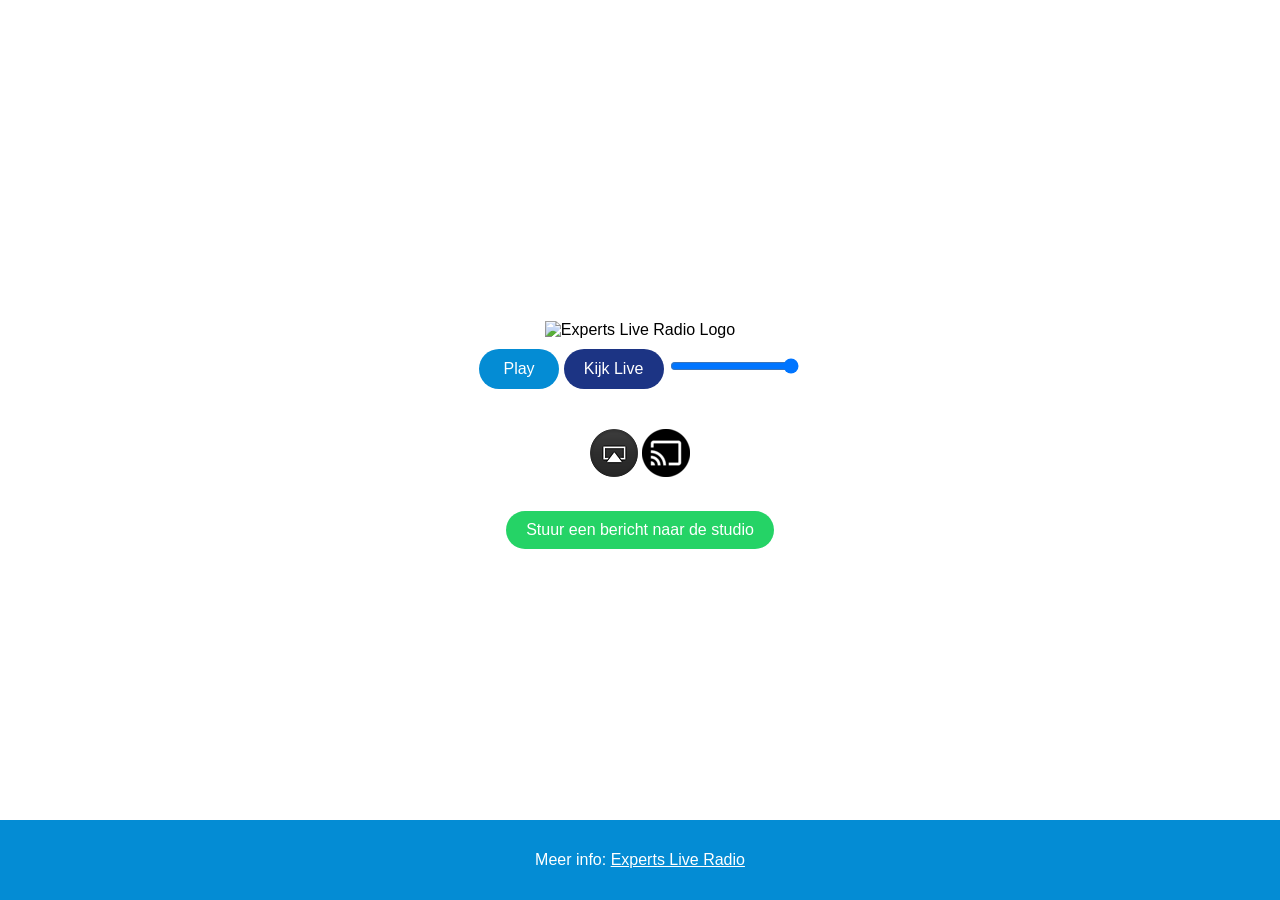
==== index.html @ 55c6b5a6 "Merge branch 'stefanwiele:main' into main" ====
<!DOCTYPE html>
<html lang="en">   
<head>
    <meta charset="UTF-8">
    <meta name="viewport" content="width=device-width, initial-scale=1.0">    
    <meta http-equiv="Cache-Control" content="no-cache, no-store, must-revalidate" />
    <meta http-equiv="Pragma" content="no-cache" />
    <meta http-equiv="Expires" content="0" />

    <link rel="stylesheet" href="./css/styles.css">
    <title>Experts Live Radio - Luister Live</title>
    <script src="https://cdn.jsdelivr.net/npm/hls.js@latest"></script> 
    <script src="https://cdnjs.cloudflare.com/ajax/libs/castjs/5.3.0/cast.min.js"></script>
    

</head>
<body>
    <div class="container">
        <div class="logo">
            <img src="./img/logo.png" alt="Experts Live Radio Logo">
        </div>
        <div class="player">
            <video id="hlsPlayer" controls x-webkit-airplay="allow"></video>
            <button id="playPauseButton">Play</button>
            <button id="watchLiveButton">Kijk Live</button>
            <input type="range" id="volumeControl" min="0" max="1" step="0.01" value="1" title="Volume Control">
        </div>        
        <div class="metadataArtist" id="metadataArtist"></div>
        <div class="metadataTitle" id="metadataTitle"></div>

        <div class="airplay">
            <center><input type="image" src="./img/airplay_icon.png" id="airplay" alt="Airplay Button" />

            <input type="image" id="cast" src="./img/chromecast_icon.png" alt="Chromecast Button" /></center>
           
        </div>
        
        <div class="whatsapp">
            <a href="https://wa.me/31853450999" class="whatsapp-button" target="_blank">
                Stuur een bericht naar de studio
            </a>
        </div>
        <div class="footer">
            Meer info: <a href="https://expertslive.nl/Radio" target="_blank">Experts Live Radio</a>
        </div>
    </div>
    
    <script src="./scripts/metadata.js"></script>    
    <script src="./scripts/player.js"></script>
    <!-- Google tag (gtag.js) -->
    <script async src="https://www.googletagmanager.com/gtag/js?id=G-RXNK0G4MBK"></script>
    <script>
        window.dataLayer = window.dataLayer || [];
        function gtag(){dataLayer.push(arguments);}
        gtag('js', new Date());

        gtag('config', 'G-RXNK0G4MBK');
</script>

</body>
</html>
---- css/styles.css ----
/* styles.css */
body {
    margin: 0;
    padding: 0;
    display: flex;
    justify-content: center;
    align-items: center;
    height: 100vh;
    background-color: white;
    font-family: -apple-system, BlinkMacSystemFont, "Segoe UI", Roboto, "Helvetica Neue", Arial, "Noto Sans", sans-serif, "Apple Color Emoji", "Segoe UI Emoji", "Segoe UI Symbol", "Noto Color Emoji";
}

a {
    color: #fff;
}
.container {
    text-align: center;
    max-width: 100%; /* Pas dit aan naar je gewenste maximale breedte */
    margin: 0 auto; /* Horizontaal centreren */
    padding: 20px;
    position:relative;
}

.logo {
    float: none;
}

.whatsapp {
    max-width: 100%; /* Pas dit aan naar je gewenste maximale breedte */
    margin: 20px auto; /* Horizontaal centreren met wat ruimte eromheen */
    padding: 10px;        
    text-align: center;
    
    
}

.metadata {
    max-width: 100%; 
    margin: 20px auto; 
    padding: 10px;        
    text-align: center;
    
}
.metadataArtist
 {    
    padding-top: 20px;
    font-weight: bold;
    font-size: 40px;
}

.metadataTitle
 {
    font-size: 30px;
}
.airplay {
    padding-top: 20px;
}

video {
    width: 100%;
    max-width: 800px;
}

button {
    margin-top: 10px;
}
video {
    display: none;
}

img {
    max-width: 100%;
    height: auto;
}

button#playPauseButton {
    width: 80px;
    height: 40px;
    border: none;
    border-radius: 20px; 
    background-color: #048cd4; 
    color: white;
    font-size: 16px;
    cursor: pointer;
    transition: transform 0.2s ease; 
}

button#watchLiveButton {
    width: 100px;
    height: 40px;
    border: none;
    border-radius: 20px; 
    background-color: #1c3484; 
    color: white;
    font-size: 16px;
    cursor: pointer;
    transition: transform 0.2s ease; 
}

/* Style for the "Pause" state */
button#playPauseButton.pause {
    background-color: #e74c3c; 
}

/* Hover effect: Scale up slightly */
button#playPauseButton:hover {
    transform: scale(1.05); 
}
/* Hover effect: Scale up slightly */
button#watchLiveButton:hover {
    transform: scale(1.05); 
}
.whatsapp-button {
    display: inline-block;
    padding: 10px 20px;
    background-color: #25D366; /* Groene kleur van WhatsApp */
    border-radius:20px; /* Maak de knop ovaal */
    font-family: Arial, sans-serif;
    font-size: 16px;
    color: #fff;
    text-decoration: none;
}
/* Hover effect: Scale up slightly */
.whatsapp-button:hover {
    transform: scale(1.05); /* Increase the size by 5% */
}
.footer {
    position: fixed;
    left: 0;
    bottom: 0;
    width: 100%;
    height: 80px;
    background-color: #048cd4;
    color: white;
    text-align: center;    
    vertical-align: middle;
    line-height: 80px; 
    }
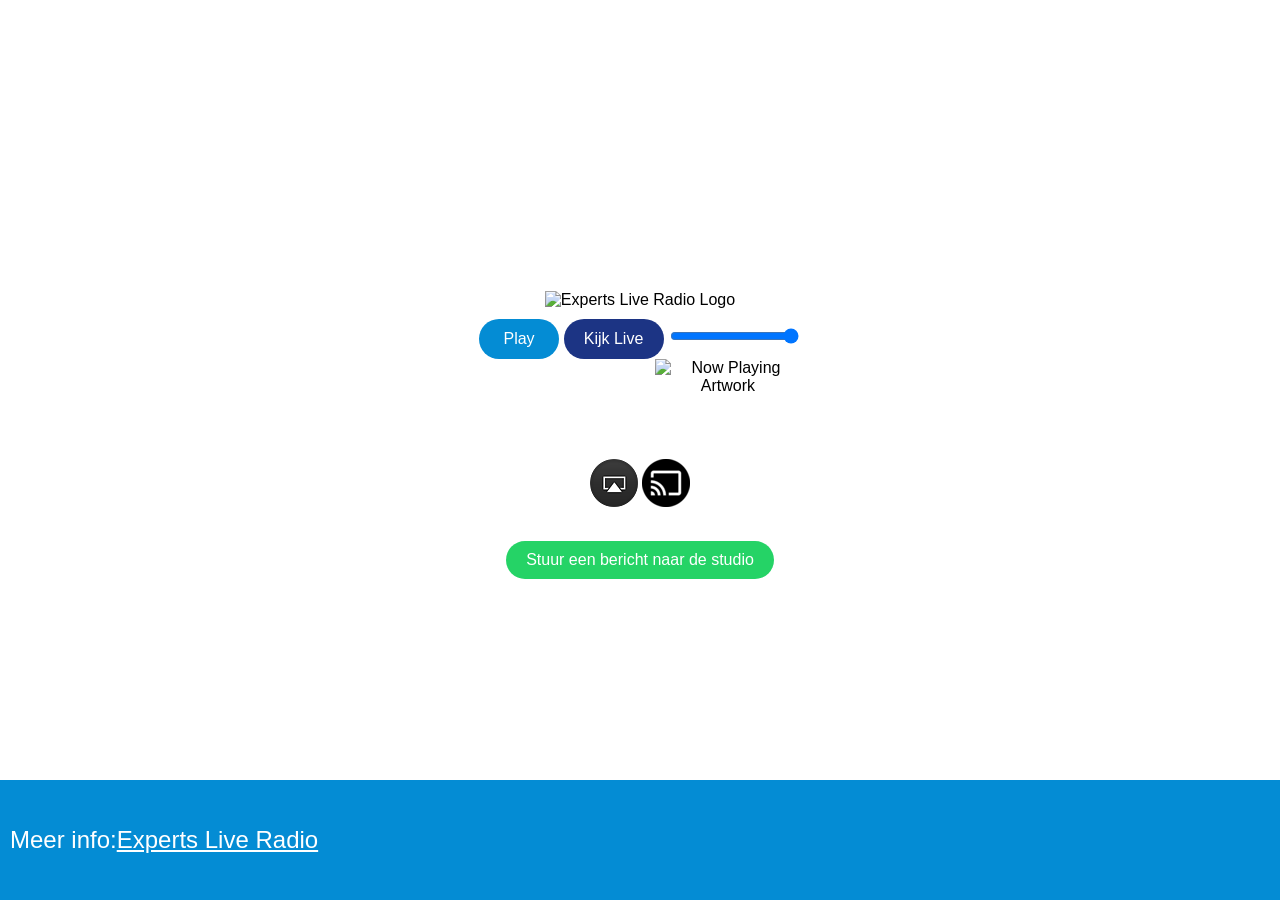
==== commit e231b010: "Update with artwork" ====
--- a/index.html
+++ b/index.html
@@ -11,7 +11,7 @@
     <title>Experts Live Radio - Luister Live</title>
     <script src="https://cdn.jsdelivr.net/npm/hls.js@latest"></script> 
     <script src="https://cdnjs.cloudflare.com/ajax/libs/castjs/5.3.0/cast.min.js"></script>
-    
+    <script src="https://ajax.googleapis.com/ajax/libs/jquery/3.5.1/jquery.min.js"></script>
 
 </head>
 <body>
@@ -25,8 +25,18 @@
             <button id="watchLiveButton">Kijk Live</button>
             <input type="range" id="volumeControl" min="0" max="1" step="0.01" value="1" title="Volume Control">
         </div>        
-        <div class="metadataArtist" id="metadataArtist"></div>
-        <div class="metadataTitle" id="metadataTitle"></div>
+        <!-- <div class="metadataArtist" id="metadataArtist"></div>  -->
+        <!-- <div class="metadataTitle" id="metadataTitle"></div>   -->
+
+        <div class="content">
+            <div class="metadata">
+                <div class="metadataArtist" id="metadataArtist"></div>
+                <div class="metadataTitle" id="metadataTitle"></div>
+            </div>
+            <div class="artwork">
+                <img id="npimage" src="./img/placeholder.png" alt="Now Playing Artwork">
+            </div>
+        </div>        
 
         <div class="airplay">
             <center><input type="image" src="./img/airplay_icon.png" id="airplay" alt="Airplay Button" />
--- a/css/styles.css
+++ b/css/styles.css
@@ -39,6 +39,8 @@
     margin: 20px auto; 
     padding: 10px;        
     text-align: center;
+    flex: 1; /* Adjusts the width of the metadata column */
+    padding-right: 20px; /* Adds some space between the columns */
     
 }
 .metadataArtist
@@ -124,15 +126,55 @@
 .whatsapp-button:hover {
     transform: scale(1.05); /* Increase the size by 5% */
 }
+
 .footer {
     position: fixed;
     left: 0;
     bottom: 0;
     width: 100%;
-    height: 80px;
+    height: 120px;
     background-color: #048cd4;
     color: white;
-    text-align: center;    
-    vertical-align: middle;
-    line-height: 80px; 
-    }+    display: flex;
+    padding: 0 10px;
+    line-height: 120px;
+    font-family: Arial, sans-serif;
+    font-size: 24px; /* Adjust the size as needed */
+}
+
+.left-footer, .right-footer {
+    display: flex;
+    justify-content: center;
+    align-items: center;
+    width: 50%; /* Each footer section takes up half of the footer */
+}
+
+#ExpertsLiveNL {
+    /* Additional styling for #ExpertsLiveNL if needed */
+}
+
+.whatsapp-container {
+    display: flex;
+    align-items: center;
+    /* Additional styling for whatsapp-container if needed */
+}
+
+
+.whatsapp-container img {
+    height: 22px;
+    width: 22px;
+    margin-right: 10px; /* Space between the image and the number */
+}
+
+.whatsapp-container span {
+    align-self: center; /* Aligns this element vertically */
+}
+
+.content {
+    display: flex;
+    justify-content: space-between;
+}
+
+.artwork {
+    flex: 1; /* Adjusts the width of the artwork column */
+}
